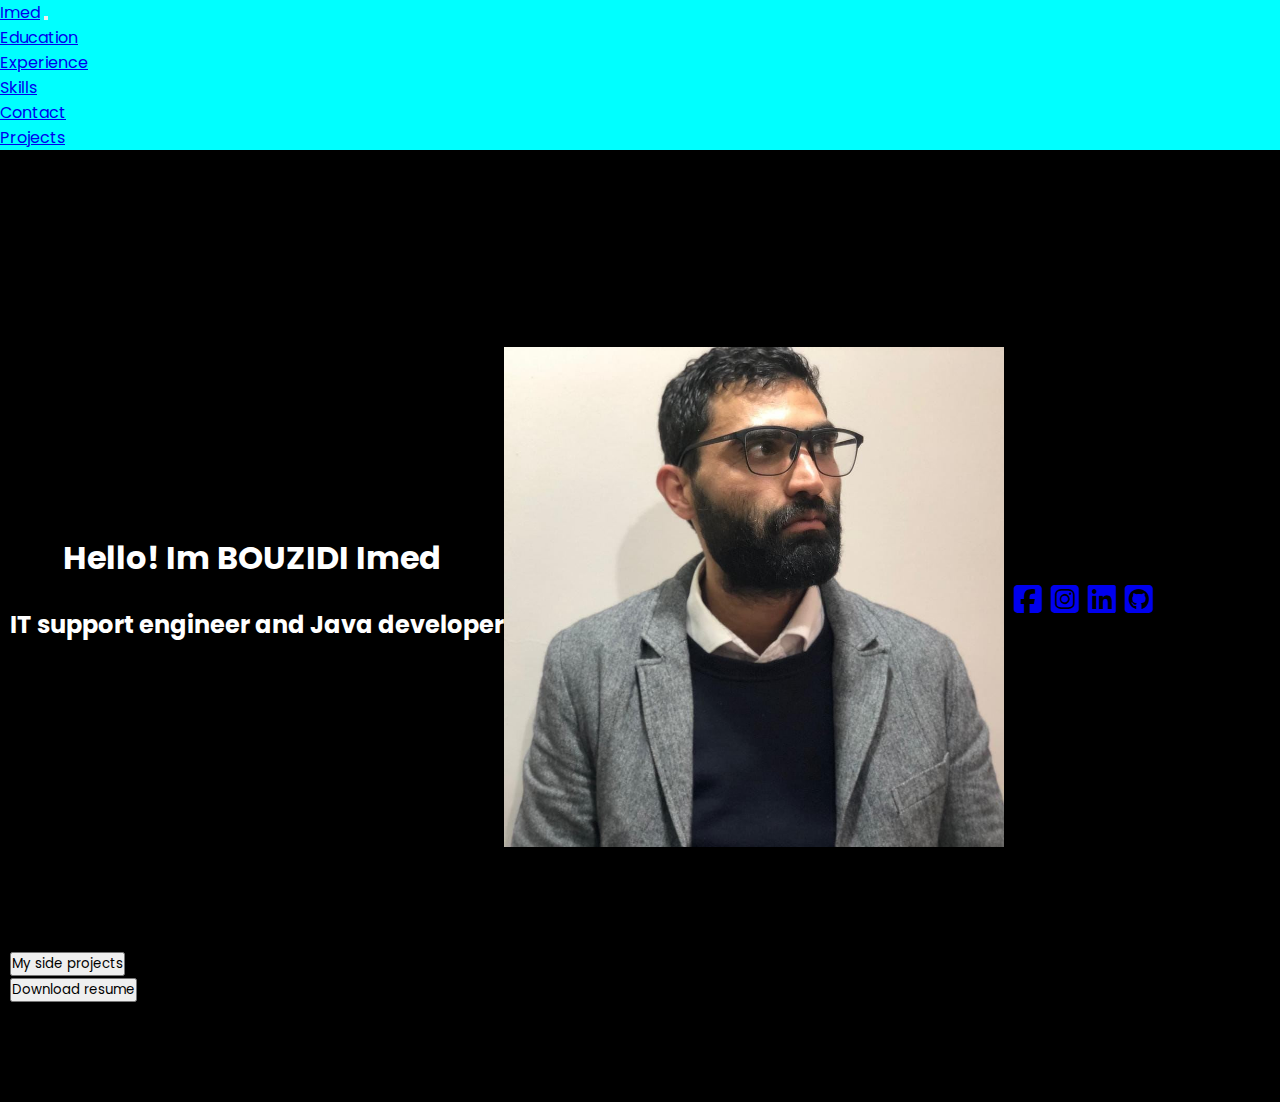
==== index.html @ 51ca3043 "Update index.html" ====
<!DOCTYPE html>
<html lang="en">
<head>
    <meta charset="UTF-8">
    <meta http-equiv="X-UA-Compatible" content="IE=edge">
    <meta name="viewport" content="width=device-width, initial-scale=1.0">
    <link rel="stylesheet" href="https://cdnjs.cloudflare.com/ajax/libs/font-awesome/6.1.1/css/all.min.css">
    <link rel="stylesheet" href="css/style.css">
    <link href="https://cdn.jsdelivr.net/npm/bootstrap@5.2.0-beta1/dist/css/bootstrap.min.css" rel="stylesheet" integrity="sha384-0evHe/X+R7YkIZDRvuzKMRqM+OrBnVFBL6DOitfPri4tjfHxaWutUpFmBp4vmVor" crossorigin="anonymous">
    <title>Home page</title>
    <link rel="apple-touch-icon" sizes="180x180" href="/apple-touch-icon.png">
    <link rel="icon" type="image/png" sizes="32x32" href="img/favicon_io (1)/favicon-16x16.png">
    <link rel="icon" type="image/png" sizes="16x16" href="/favicon-16x16.png">
    <link rel="manifest" href="/site.webmanifest">
</head>
<body>
    <script src="https://cdn.jsdelivr.net/npm/bootstrap@5.2.0-beta1/dist/js/bootstrap.bundle.min.js" integrity="sha384-pprn3073KE6tl6bjs2QrFaJGz5/SUsLqktiwsUTF55Jfv3qYSDhgCecCxMW52nD2" crossorigin="anonymous"></script>
    <header>
        <nav class="navbar navbar-light" style="background-color: aqua;">
            <div class="container">
              <a class="navbar-brand" href="index.html">Imed</a>
              <button class="navbar-toggler" type="button" data-bs-toggle="collapse" data-bs-target="#navbarNavDropdown" aria-controls="navbarNavDropdown" aria-expanded="false" aria-label="Toggle navigation">
                <span class="navbar-toggler-icon"></span>
              </button>
              <div class="collapse navbar-collapse" id="navbarNavDropdown">
                <ul class="navbar-nav m-auto">
                  <li class="nav-item">
                    <a class="nav-link active" aria-current="page" href="education.html">Education</a>
                  </li>
                  <li class="nav-item">
                    <a class="nav-link" href="experience.html">Experience</a>
                  </li>
                  <li class="nav-item">
                    <a class="nav-link" href="skills.html">Skills</a>
                  </li>
                  <li class="nav-item">
                    <a class="nav-link" href="contact.html">Contact</a>
                  </li>
                  <li>
                    <a class="nav-link" href="projects.html">Projects</a>
                </ul>
              </div>
            </div>
          </nav>
    </header> 
    <section class="main">
            <div>
              <h1 style="color: white; text-align: center;">Hello! Im BOUZIDI Imed </h1><br>
              <h2 style="color: white; text-align: center; padding-left: 10px;">IT support engineer and Java developer
                </h2><br>
            </div>
            <div class="float-lg-start">
              <img src="img/imed.jpg" class="img-thumbnail" height="500px" width="500px" alt="...">
            </div>
              <div class="social_media">
                  
                  <a href="https://www.facebook.com/bouzidi.imed.9/" target="_blank"><i class="fa-brands fa-facebook-square"></i></a>
                  <a href="https://www.instagram.com/imedbennington/?hl=fr" target="_blank"><i class="fa-brands fa-instagram-square"></i></a>
                  <a href="https://www.linkedin.com/in/bouzidi-imed-1246b7234/" target="_blank"><i class="fa-brands fa-linkedin"></i></a>
                  <a href="https://github.com/imedbennington" target="_blank"><i class="fa-brands fa-github-square"></i></a>
              </div>
        </section>   
        <div style="background-color: black;">
          <a style="position: relative; padding-left: 10px; bottom: 100px;" href="projects.html" ><button type="button" class="btn btn-outline-primary">My side projects</button></a><br>
          <a style="position: relative; padding-left: 10px; bottom: 100px;"href="pdf/English cv.pdf" download ><button type="button" class="btn btn-outline-primary">Download  resume</button></a>
        </div>
</body>
</html>
---- css/style.css ----
@import url('https://fonts.googleapis.com/css2?family=Poppins:ital,wght@0,100;0,200;0,300;0,400;0,500;0,600;0,700;0,800;0,900;1,100;1,200;1,300;1,400;1,500;1,600;1,700;1,800;1,900&display=swap');
*{
    font-family: 'Poppins', sans-serif;
    margin: 0;
    padding: 0;
    box-sizing: border-box;
    scroll-behavior: smooth; 
}
body{
    background-repeat: no-repeat;
}
.logo{
    text-decoration: none;
    color: black;
    text-transform: uppercase;
    font-weight: 700;
    font-size: 1.8em;
}
.main{
    background-color: black;
    width: 100%;
    min-height: 100vh;
    display: flex;
    align-items: center; 
    background-size: cover;
    background-position: center; }
.intro{
    color: white;}

        
        .card {
          background: #FFFFFF;
          max-width: 400px;
          margin: 100px auto;
          border-radius: 12px;
          box-shadow: 0 10px 20px rgba(0, 0, 0, 0.19), 0 6px 6px rgba(0, 0, 0, 0.23);
          box-sizing: border-box;
          padding: 48px;
          text-align: center;
        }
        .social_media{
    
          font-size: 2em;
          padding-left: 10px;
          top: 500px;
      }
        .products {
          position: relative;
          overflow: hidden;
          -webkit-transition: 0.5s ease;
          transition: 0.5s ease;
        }
        
        .product {
          position: absolute;
          top: 0;
          left: 0;
          opacity: 0;
          visibility: hidden;
          -webkit-transition: 0.5s ease;
          transition: 0.5s ease;
        }
        .product.active {
          opacity: 1;
          visibility: visible;
        }
        
        .thumbnail {
          margin: 0 0 48px;
        }
        .title {
          margin: 0 0 12px;
          color: #D18B49;
          font-size: 24px;
          -webkit-transition: 0.5s ease;
          transition: 0.5s ease;
        }
        
        .description {
          margin: 0 0 48px;
        }
        .footer_body{
            background-color: aqua;
            position:sticky;
            padding: 0px;
        }
        
        .footer {
          display: -webkit-box;
          display: -ms-flexbox;
          display: flex;
          -webkit-box-orient: horizontal;
          -webkit-box-direction: normal;
              -ms-flex-direction: row;
                  flex-direction: row;
          -webkit-box-pack: justify;
              -ms-flex-pack: justify;
                  justify-content: space-between;
          margin: 0 -12px -12px;
        }
        
        [ripple] {
          z-index: 1;
          position: relative;
          overflow: hidden;
        }
        [ripple] .ripple {
          position: absolute;
          background: #FFFFFF;
          width: 60px;
          height: 60px;
          border-radius: 100%;
          -webkit-transform: scale(0);
                  transform: scale(0);
          -webkit-animation: ripple 2s;
                  animation: ripple 2s;
        }
        
        @-webkit-keyframes ripple {
          0% {
            -webkit-transform: scale(0);
                    transform: scale(0);
            opacity: 0.2;
          }
          100% {
            -webkit-transform: scale(20);
                    transform: scale(20);
            opacity: 0;
          }
        }
        
        @keyframes ripple {
          0% {
            -webkit-transform: scale(0);
                    transform: scale(0);
            opacity: 0.2;
          }
          100% {
            -webkit-transform: scale(20);
                    transform: scale(20);
            opacity: 0;
          }
        }
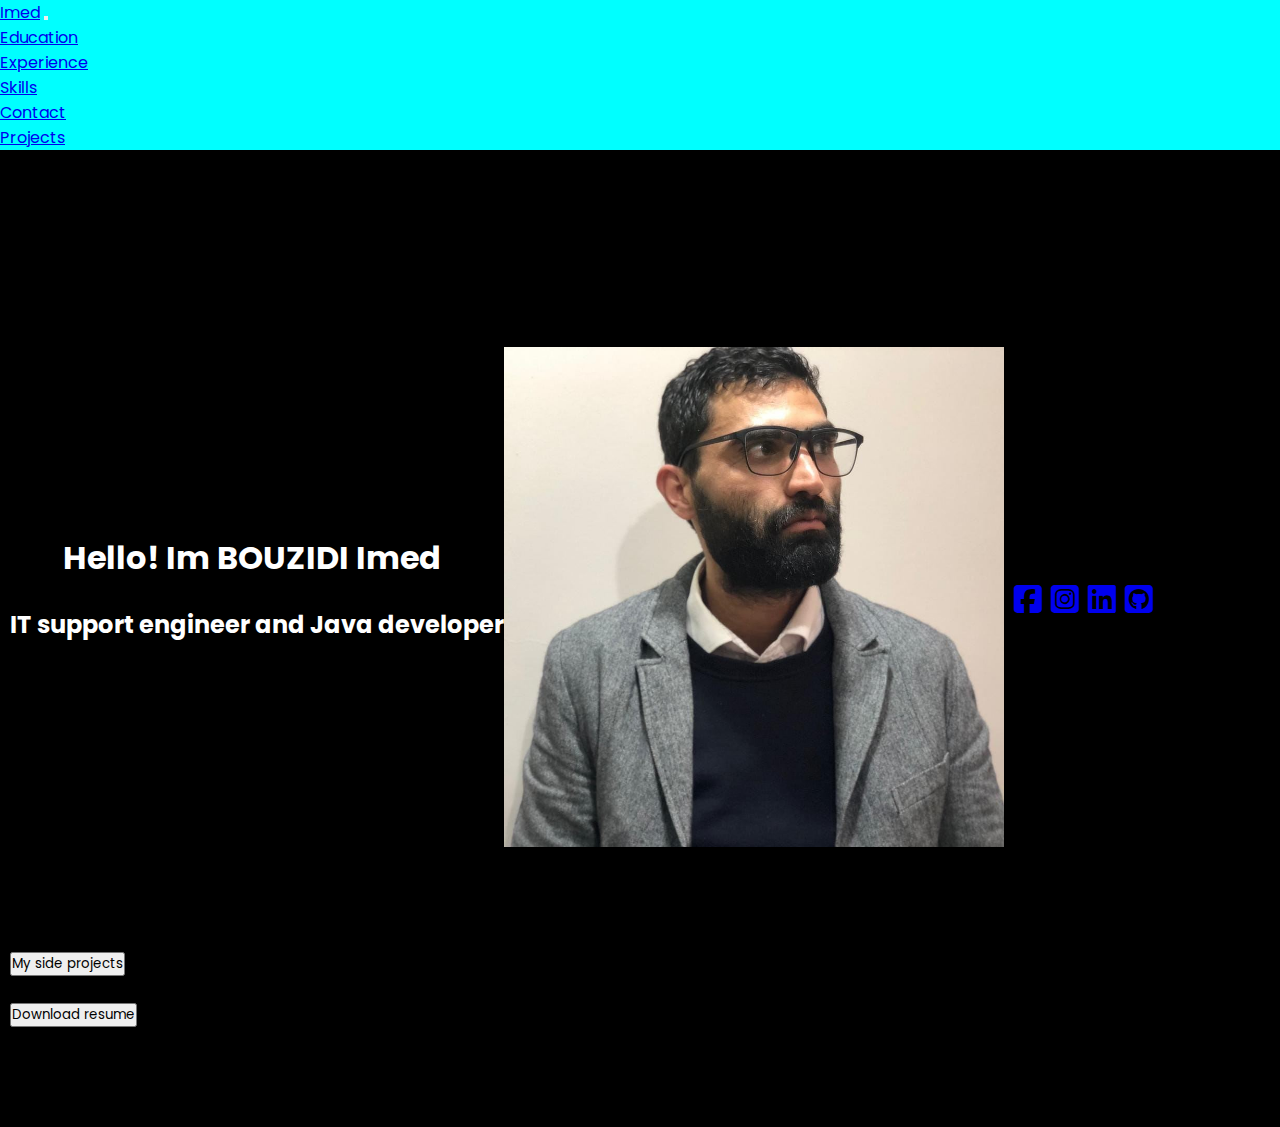
==== commit e32071dd: "Update index.html" ====
--- a/index.html
+++ b/index.html
@@ -60,9 +60,11 @@
                   <a href="https://github.com/imedbennington" target="_blank"><i class="fa-brands fa-github-square"></i></a>
               </div>
         </section>   
+        <section>
         <div style="background-color: black;">
-          <a style="position: relative; padding-left: 10px; bottom: 100px;" href="projects.html" ><button type="button" class="btn btn-outline-primary">My side projects</button></a><br>
+          <a style="position: relative; padding-left: 10px; bottom: 100px;" href="projects.html" ><button type="button" class="btn btn-outline-primary">My side projects</button></a><br><br>
           <a style="position: relative; padding-left: 10px; bottom: 100px;"href="pdf/English cv.pdf" download ><button type="button" class="btn btn-outline-primary">Download  resume</button></a>
         </div>
+        </section>
 </body>
 </html>
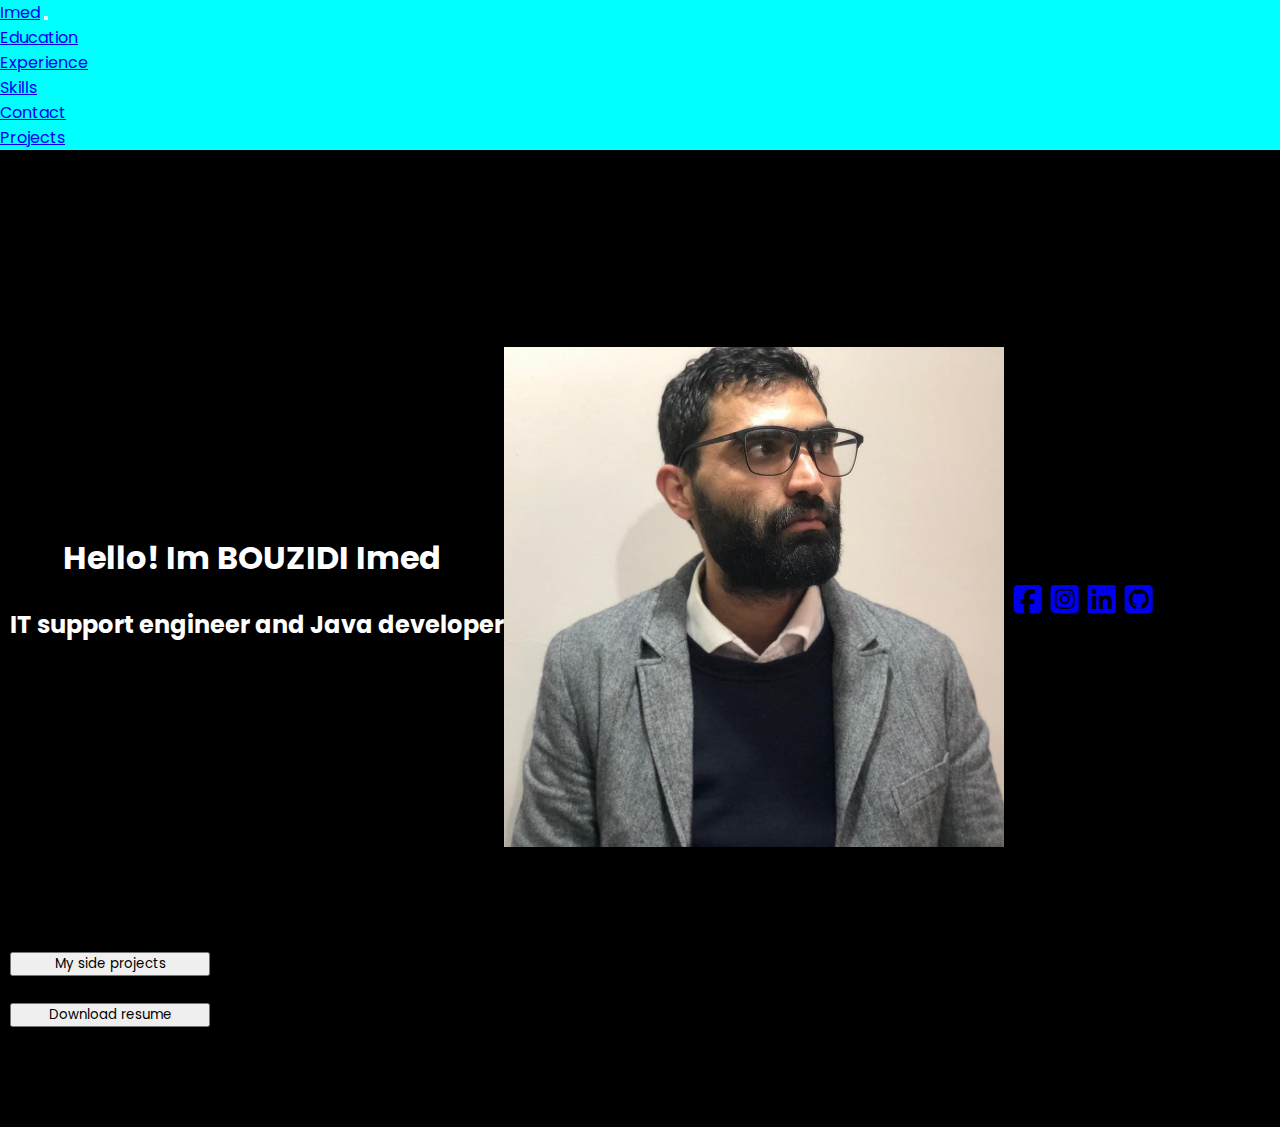
==== commit 03e70469: "Update index.html" ====
--- a/index.html
+++ b/index.html
@@ -62,8 +62,8 @@
         </section>   
         <section>
         <div style="background-color: black;">
-          <a style="position: relative; padding-left: 10px; bottom: 100px;" href="projects.html" ><button type="button" class="btn btn-outline-primary">My side projects</button></a><br><br>
-          <a style="position: relative; padding-left: 10px; bottom: 100px;"href="pdf/English cv.pdf" download ><button type="button" class="btn btn-outline-primary">Download  resume</button></a>
+          <a style="position: relative; padding-left: 10px; bottom: 100px;" href="projects.html" ><button type="button" class="btn btn-outline-primary" style="width: 200px;">My side projects</button></a><br><br>
+          <a style="position: relative; padding-left: 10px; bottom: 100px;"href="pdf/English cv.pdf" download ><button type="button" class="btn btn-outline-primary" style="width: 200px;">Download  resume</button></a>
         </div>
         </section>
 </body>
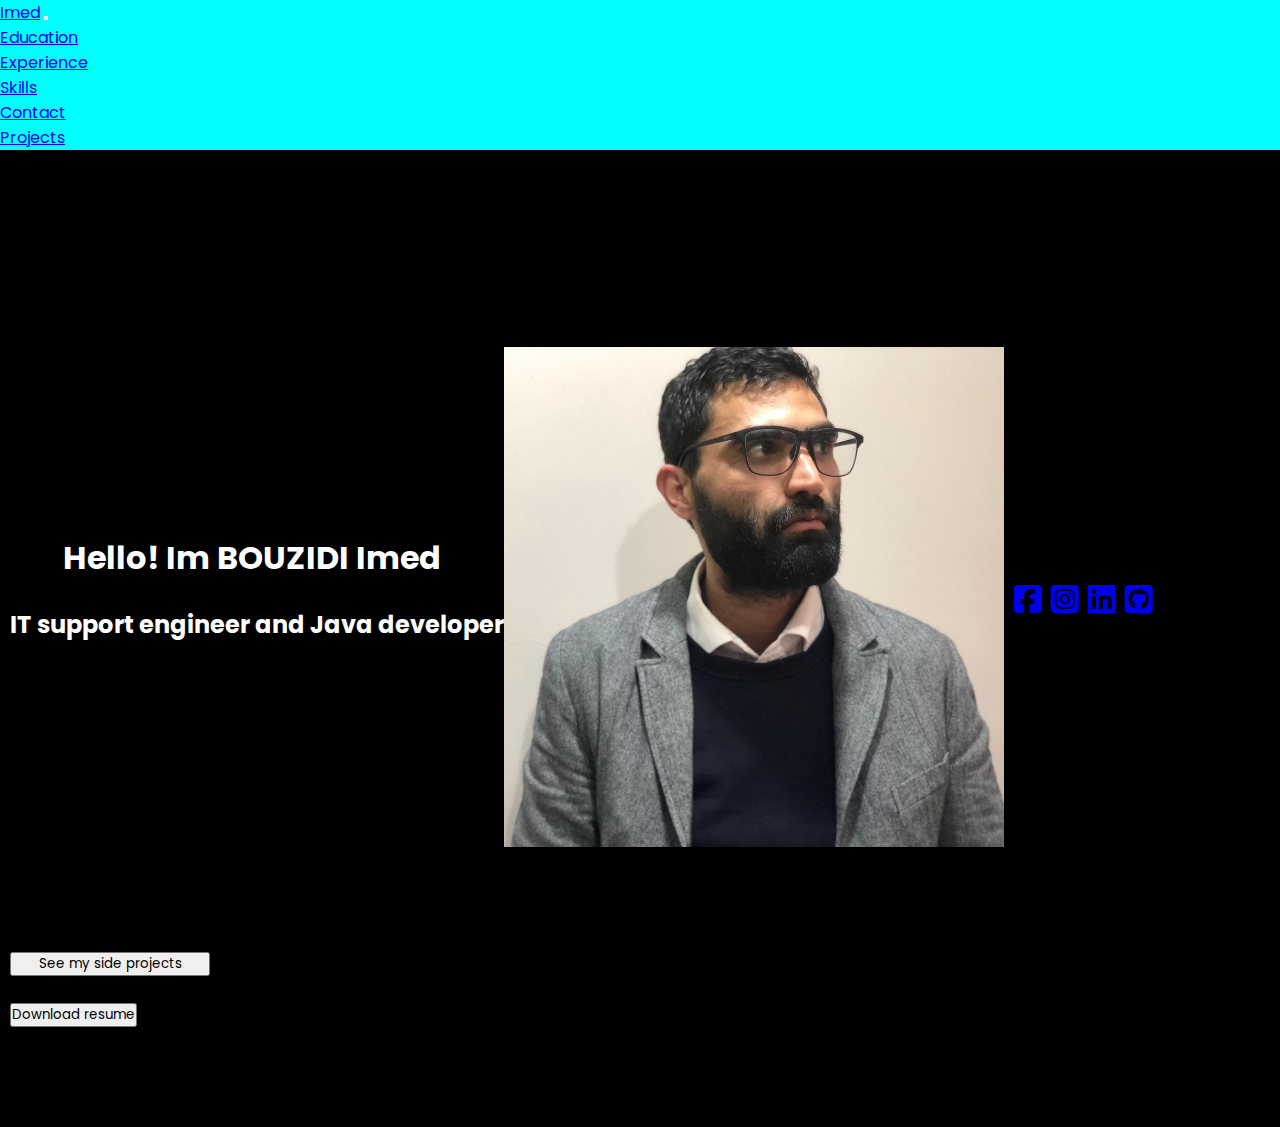
==== commit e035b28c: "projecst.html" ====
--- a/index.html
+++ b/index.html
@@ -59,12 +59,12 @@
                   <a href="https://www.linkedin.com/in/bouzidi-imed-1246b7234/" target="_blank"><i class="fa-brands fa-linkedin"></i></a>
                   <a href="https://github.com/imedbennington" target="_blank"><i class="fa-brands fa-github-square"></i></a>
               </div>
-        </section>   
+        </section> 
         <section>
-        <div style="background-color: black;">
-          <a style="position: relative; padding-left: 10px; bottom: 100px;" href="projects.html" ><button type="button" class="btn btn-outline-primary" style="width: 200px;">My side projects</button></a><br><br>
-          <a style="position: relative; padding-left: 10px; bottom: 100px;"href="pdf/English cv.pdf" download ><button type="button" class="btn btn-outline-primary" style="width: 200px;">Download  resume</button></a>
-        </div>
-        </section>
+                <div style="background-color: black;">
+                  <a style="position: relative; padding-left: 10px; bottom: 100px;" href="projects.html" ><button type="button" class="btn btn-outline-primary" style="width: 200px;">See my side projects</button></a><br><br>
+                  <a style="position: relative; padding-left: 10px; bottom: 100px;"href="pdf/English cv.pdf" download ><button type="button" class="btn btn-outline-primary">Download  resume</button></a>
+                </div> 
+        </section>           
 </body>
-</html>
+</html>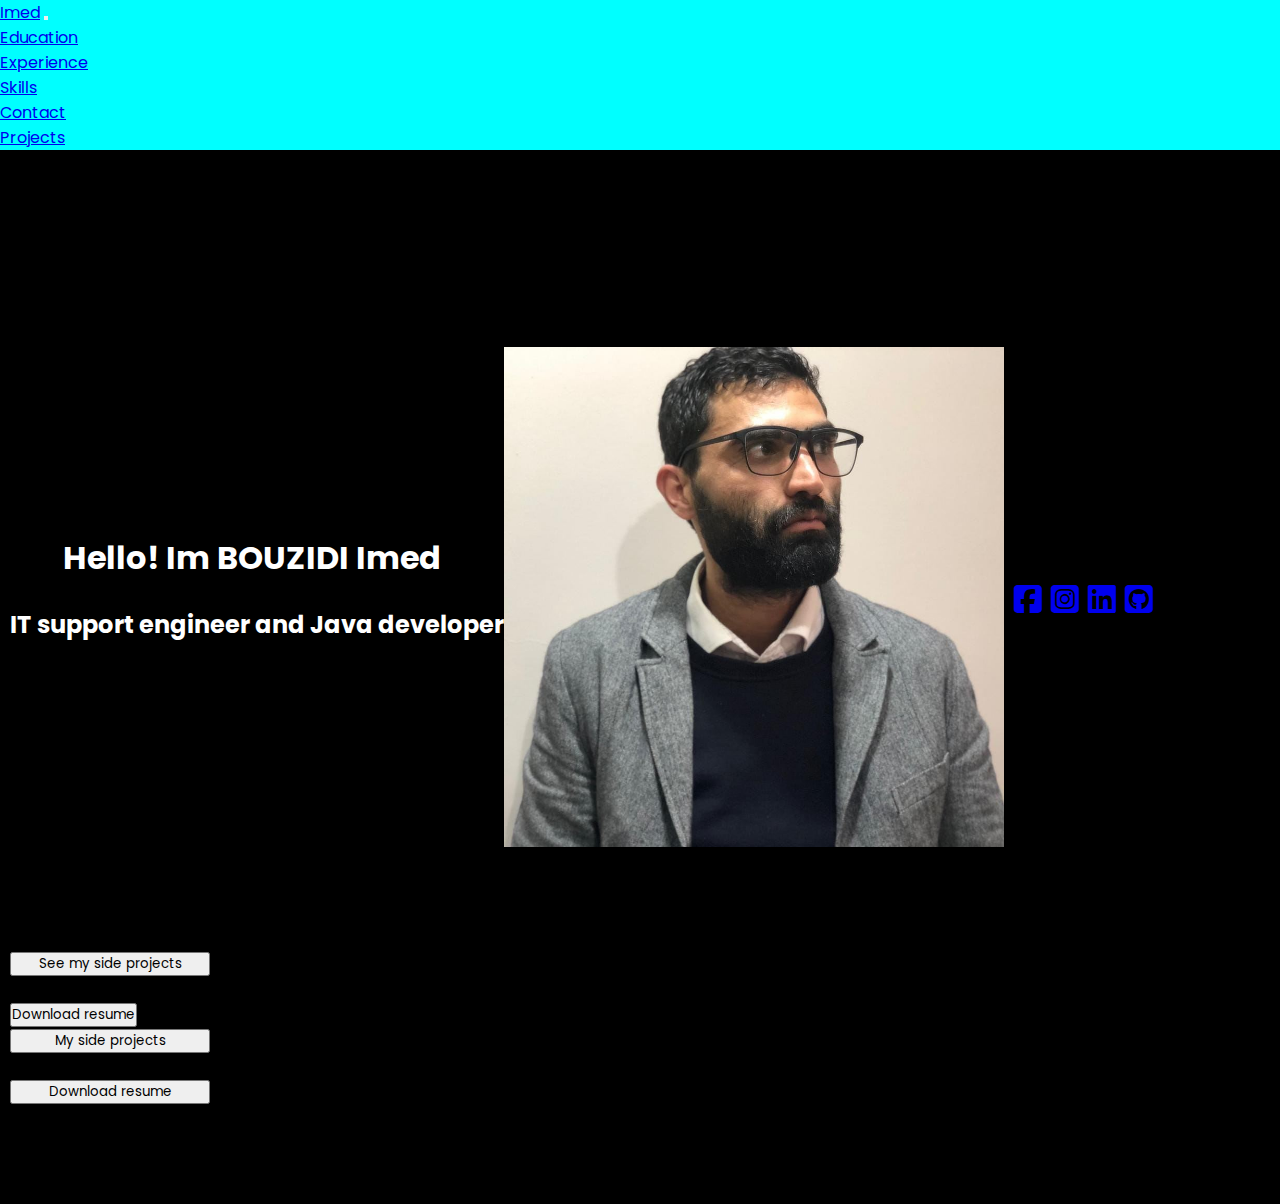
==== commit 98b37020: "updates" ====
--- a/index.html
+++ b/index.html
@@ -66,5 +66,12 @@
                   <a style="position: relative; padding-left: 10px; bottom: 100px;"href="pdf/English cv.pdf" download ><button type="button" class="btn btn-outline-primary">Download  resume</button></a>
                 </div> 
         </section>           
+        </section>   
+        <section>
+        <div style="background-color: black;">
+          <a style="position: relative; padding-left: 10px; bottom: 100px;" href="projects.html" ><button type="button" class="btn btn-outline-primary" style="width: 200px;">My side projects</button></a><br><br>
+          <a style="position: relative; padding-left: 10px; bottom: 100px;"href="pdf/English cv.pdf" download ><button type="button" class="btn btn-outline-primary" style="width: 200px;">Download  resume</button></a>
+        </div>
+        </section>
 </body>
-</html>+</html>
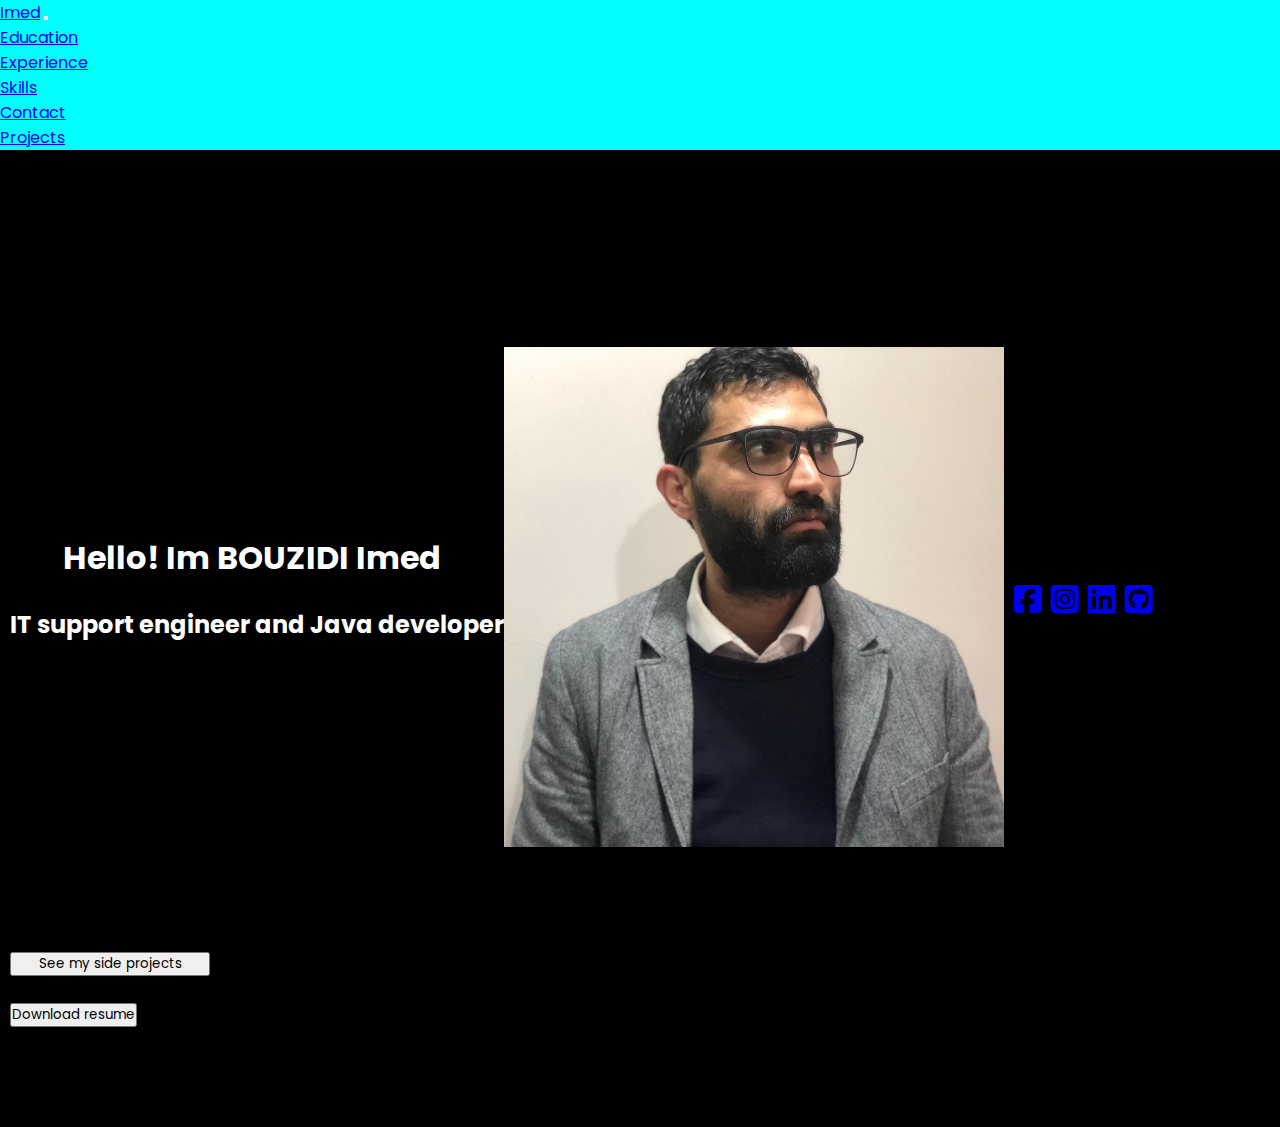
==== commit a6f10006: "update" ====
--- a/index.html
+++ b/index.html
@@ -66,12 +66,6 @@
                   <a style="position: relative; padding-left: 10px; bottom: 100px;"href="pdf/English cv.pdf" download ><button type="button" class="btn btn-outline-primary">Download  resume</button></a>
                 </div> 
         </section>           
-        </section>   
-        <section>
-        <div style="background-color: black;">
-          <a style="position: relative; padding-left: 10px; bottom: 100px;" href="projects.html" ><button type="button" class="btn btn-outline-primary" style="width: 200px;">My side projects</button></a><br><br>
-          <a style="position: relative; padding-left: 10px; bottom: 100px;"href="pdf/English cv.pdf" download ><button type="button" class="btn btn-outline-primary" style="width: 200px;">Download  resume</button></a>
-        </div>
         </section>
 </body>
 </html>
